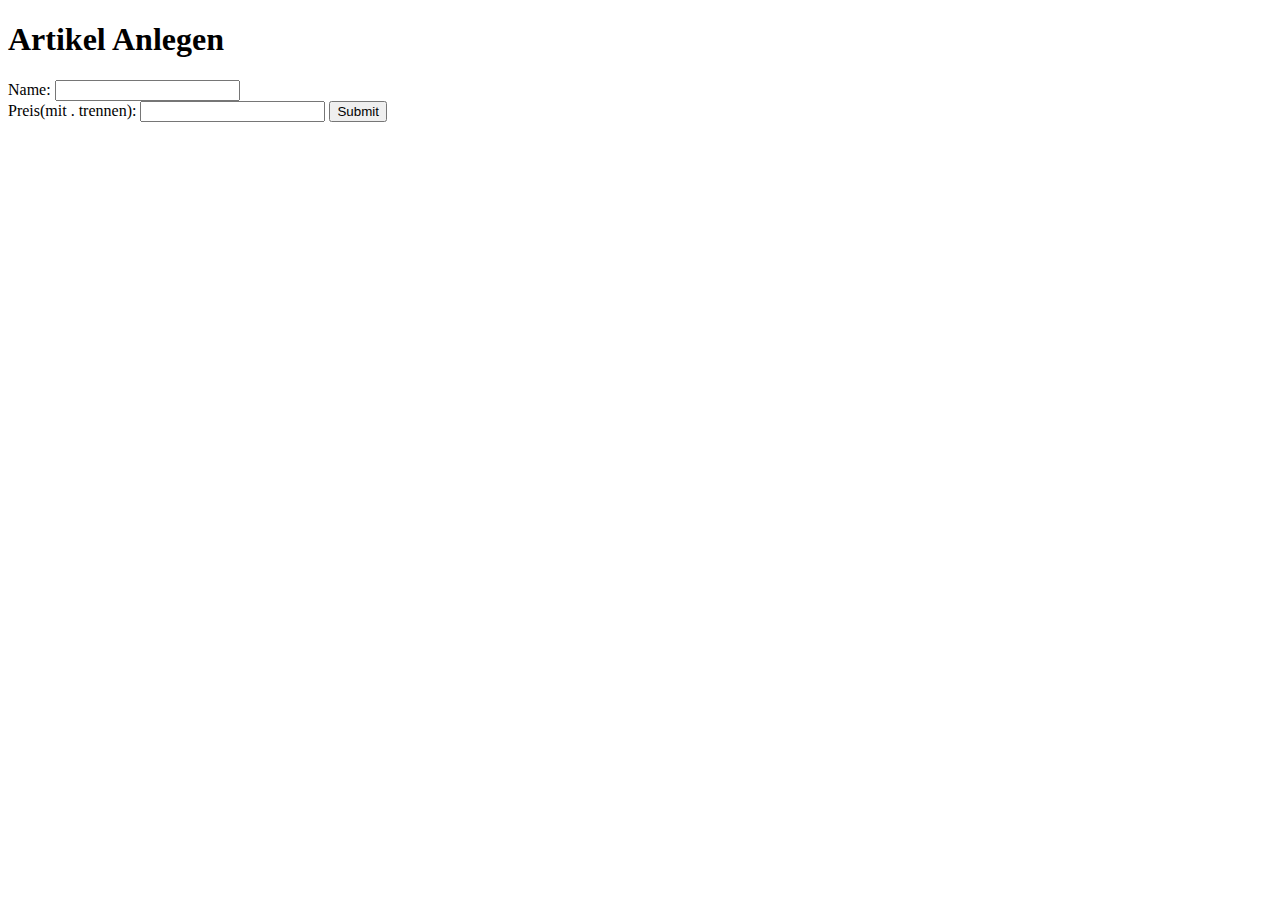
==== src/main/resources/templates/create.html @ 4480dcc6 "Merge pull request #3 from hsmagit/artikelverwaltung" ====
<!DOCTYPE HTML>
<html xmlns:th="http://www.thymeleaf.org">
<head>
    <title>Getting Started: Serving Web Content</title>
    <meta http-equiv="Content-Type" content="text/html; charset=UTF-8"/>
</head>
<body>
<h1>Artikel Anlegen</h1>
<form>
    <label for="name">Name:</label>
    <input type="text" name="name" id="name"><br/>

    <label for="price">Preis(mit . trennen):</label>
    <input type="text" id="price" name="price">
    <input type="submit" value="Submit">
</form>
</body>
</html>
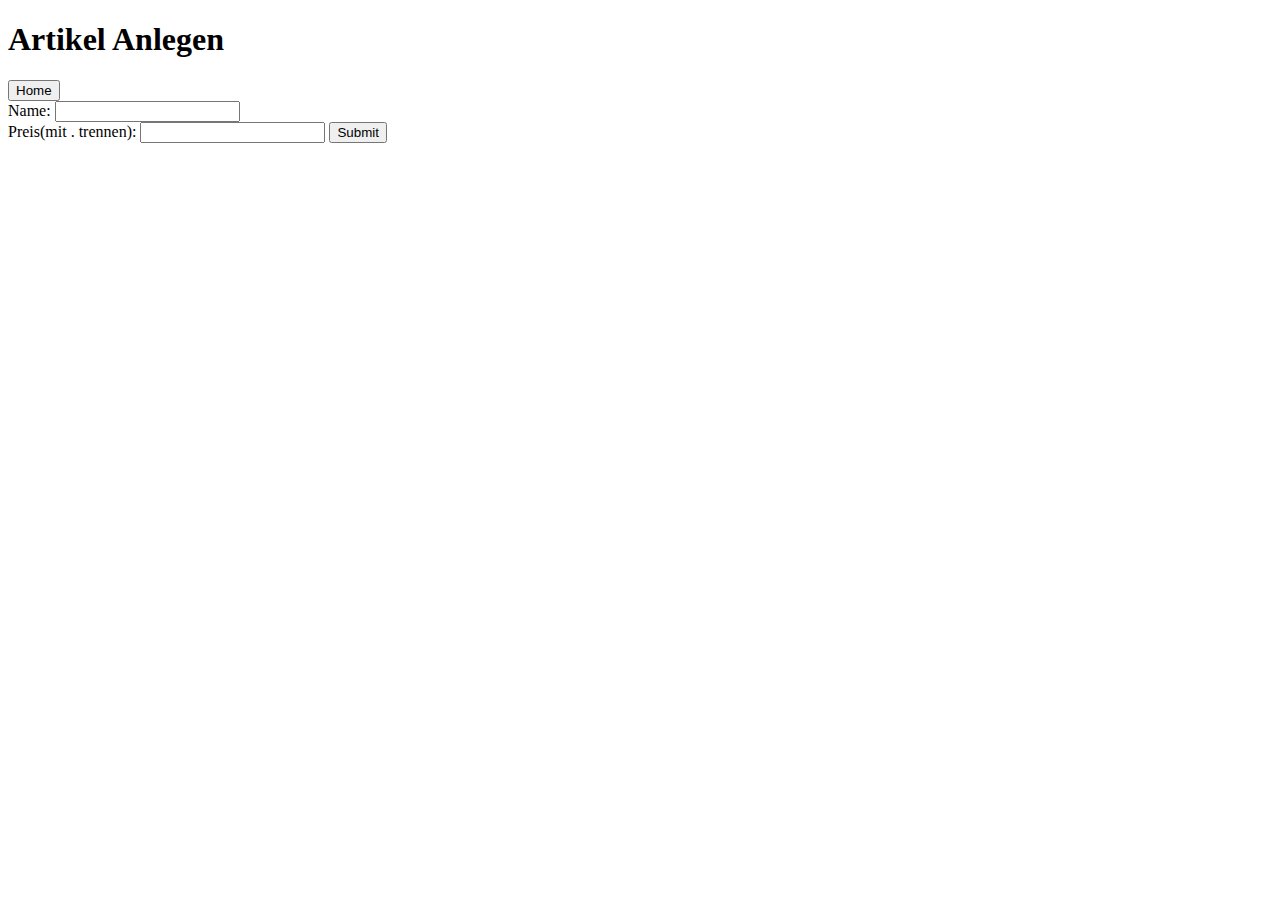
==== commit ae773747: "Finalisiert" ====
--- a/src/main/resources/templates/create.html
+++ b/src/main/resources/templates/create.html
@@ -1,11 +1,13 @@
 <!DOCTYPE HTML>
 <html xmlns:th="http://www.thymeleaf.org">
 <head>
-    <title>Getting Started: Serving Web Content</title>
+    <title>Artikel Anlegen</title>
     <meta http-equiv="Content-Type" content="text/html; charset=UTF-8"/>
+    <link  th:href="@{style.css}" rel="stylesheet">
 </head>
 <body>
 <h1>Artikel Anlegen</h1>
+<input class="example_c" type="button" onclick="location.href='/'" value="Home"/>
 <form>
     <label for="name">Name:</label>
     <input type="text" name="name" id="name"><br/>
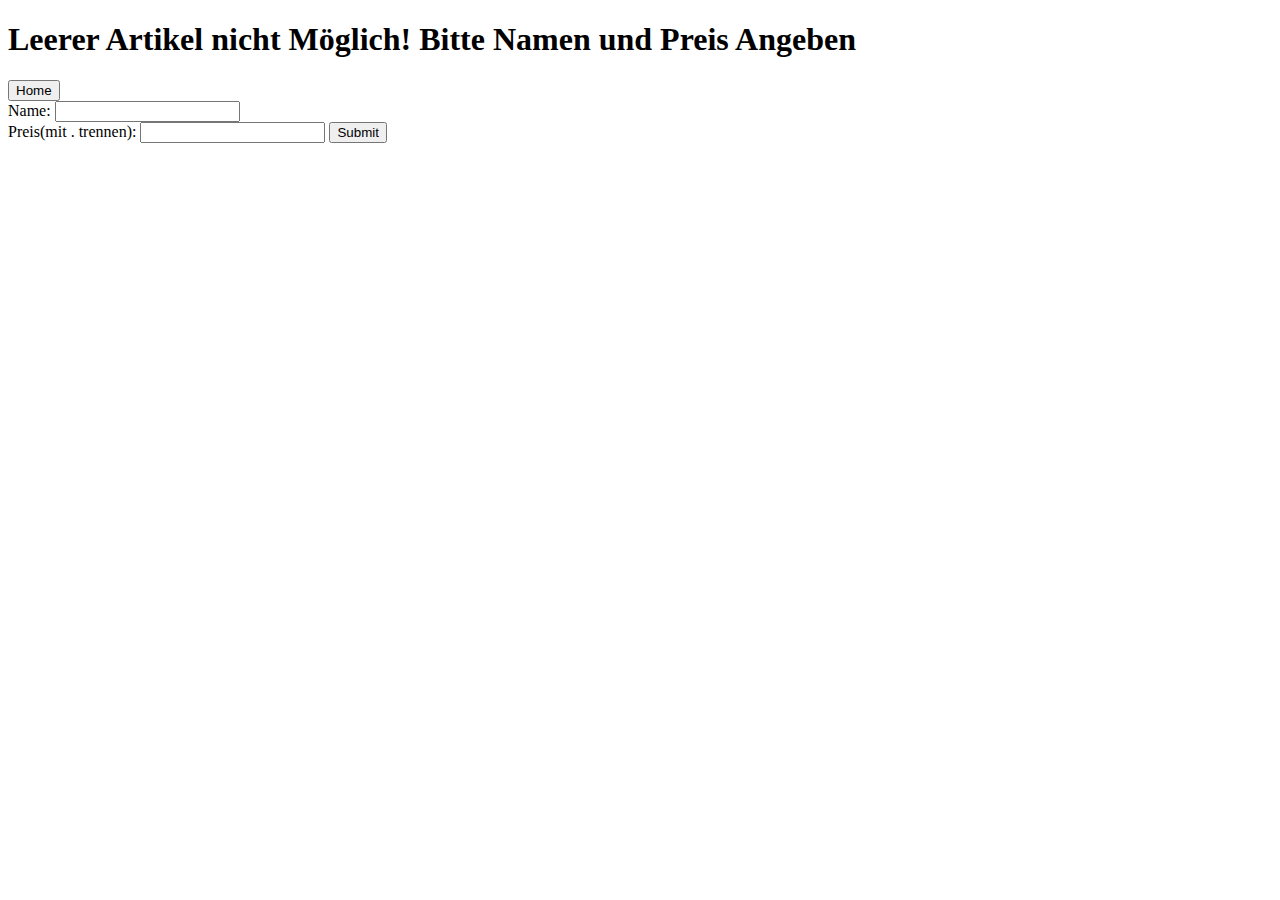
==== commit a7a87c9f: "kleine fixes" ====
--- a/src/main/resources/templates/create.html
+++ b/src/main/resources/templates/create.html
@@ -6,8 +6,8 @@
     <link  th:href="@{style.css}" rel="stylesheet">
 </head>
 <body>
-<h1>Artikel Anlegen</h1>
-<input class="example_c" type="button" onclick="location.href='/'" value="Home"/>
+<h1>Leerer Artikel nicht Möglich! Bitte Namen und Preis Angeben</h1>
+<input class="btn" type="button" onclick="location.href='/'" value="Home"/>
 <form>
     <label for="name">Name:</label>
     <input type="text" name="name" id="name"><br/>
@@ -16,5 +16,11 @@
     <input type="text" id="price" name="price">
     <input type="submit" value="Submit">
 </form>
+
+
+
+<script>
+
+</script>
 </body>
 </html>